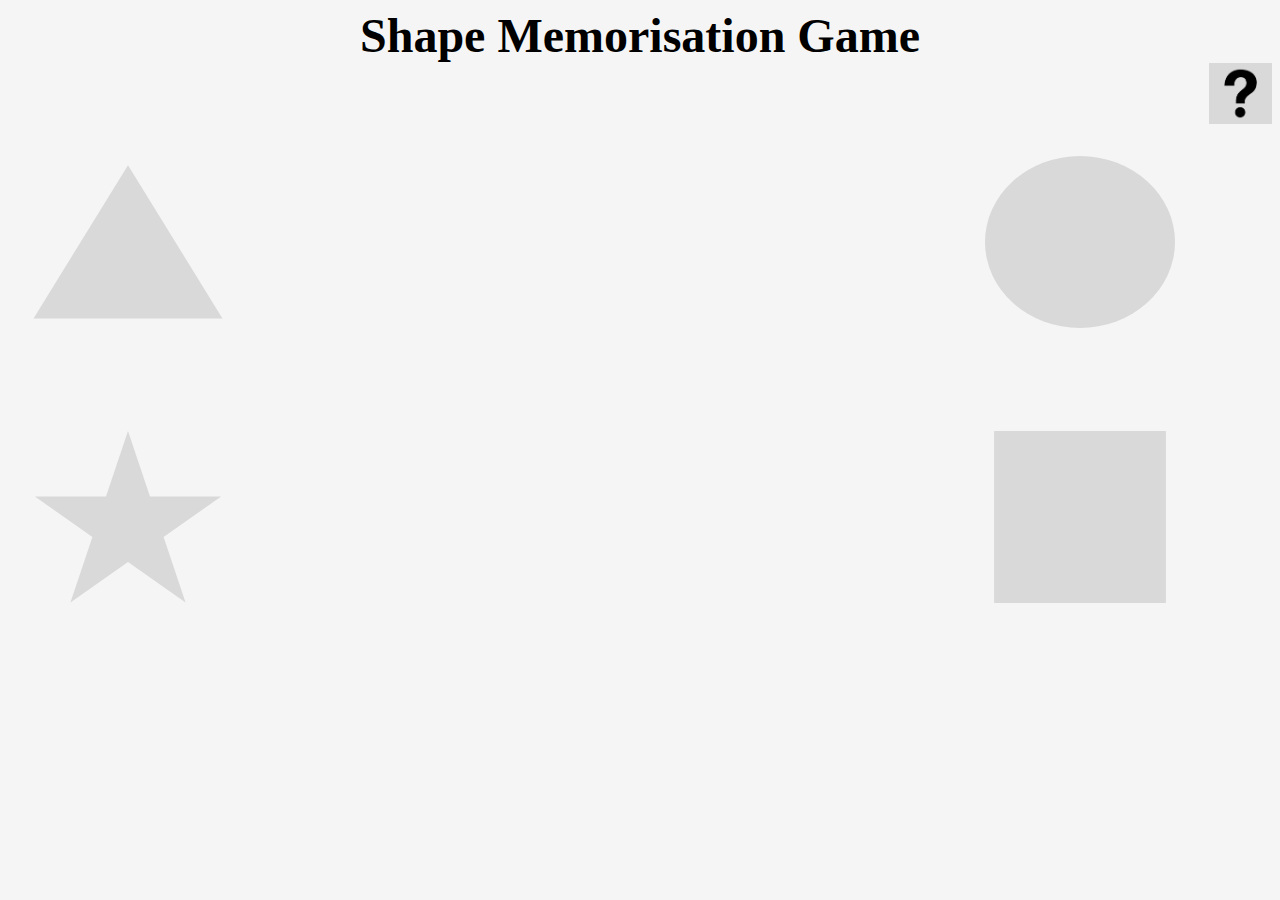
==== index.html @ 1fc85623 "fix css and html" ====
<html>
    <head>
        <meta name="viewport" content="width=device-width, initial-scale=1.0"/>
        <meta name="author" content="CodeWalkers"/>
        <title>
            Random Shape Memorisation Game
        </title>
        <link href="style.css" type="text/css" rel="stylesheet"/>
        <script src="main.js"  type="text/javascript"></script>
    </head>

    <body>
        <header>
            <h1>
                Shape Memorisation Game
            
            <div><img src="images/Q..PNG" alt="info"></div>
            </h1>
        </header>
        
    <form>
        <div>
            <img id="t" class="polyleft"  src="images/triangle.svg"  alt="triangle" onmouseover="highlight();">     
            <img   class="polyright"  src= "images/circle.svg" alt="circle"/>
            <br><br/><br/>
            
            <img  class="polyleft" src= "images/star.svg" alt="star"/>
            <img  class="polyright" src="images/square.svg"  alt="square"/>

        </div>

        
           
            

       </form>

        <footer></footer>
    </body>
</html>
---- style.css ----
body {
    background-color: whitesmoke;
  }
  
  h1 {
    
    text-align: center;
    font-size: 300%;
    color:black
    

  }
  /*rgb(122,199,255)*/
  header img{ width: 5%;  }
  header div{text-align: right; }

  .polyright{
       
        width :15%;
        height:auto;
      

 }
 
 .polyleft{
  
    width: 15%;
    height: auto;
    margin-right: 60%;
    margin-left: 2%;
  
  
}

img[alt="star"]{

  margin-top: 5%;

}
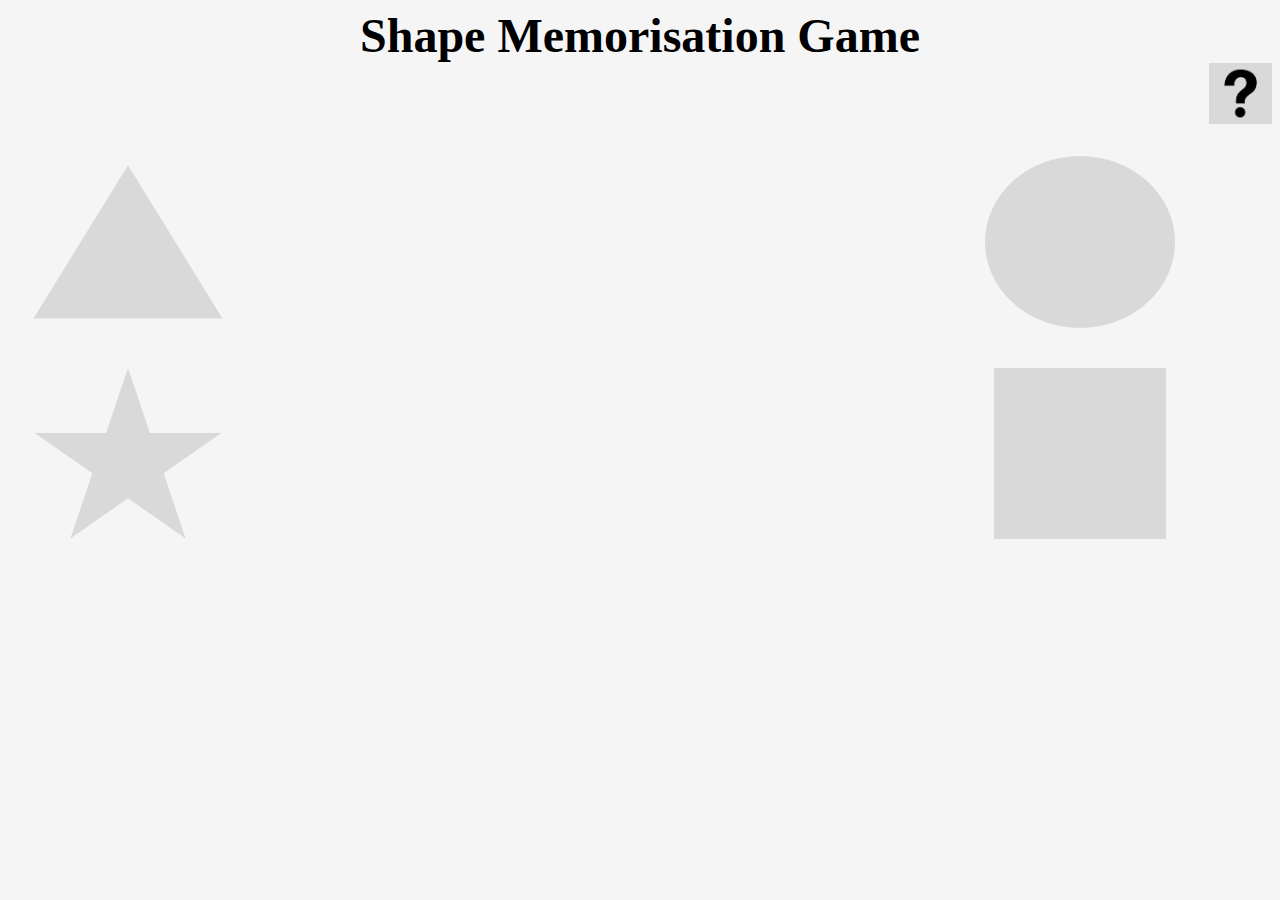
==== commit 227c97fb: "Try1" ====
--- a/index.html
+++ b/index.html
@@ -7,11 +7,12 @@
         </title>
         <link href="style.css" type="text/css" rel="stylesheet"/>
         <script src="main.js"  type="text/javascript"></script>
+        <script src="jquery-3.6.4.min.js" type="text/javascript"></script>
     </head>
 
     <body>
         <header>
-            <h1>
+            <h1 oncload="game()">
                 Shape Memorisation Game
             
             <div><img src="images/Q..PNG" alt="info"></div>
@@ -20,12 +21,12 @@
         
     <form>
         <div>
-            <img id="t" class="polyleft"  src="images/triangle.svg"  alt="triangle" onmouseover="highlight();">     
-            <img   class="polyright"  src= "images/circle.svg" alt="circle"/>
+            <img id="t" class="polyleft" src="images/triangle.svg"  alt="0" onmouseout="unlight('t')" onmouseover="highlight('t')" onclick="game()" onclick="cnt(0);">     
+            <img  id="c" class="polyright" src= "images/circle.svg" alt="1" onmouseout="unlight('c')" onmouseover="highlight('c')" onclick="cnt(1)">
             <br><br/><br/>
             
-            <img  class="polyleft" src= "images/star.svg" alt="star"/>
-            <img  class="polyright" src="images/square.svg"  alt="square"/>
+            <img id="s" class="polyleft"  src= "images/star.svg" alt="2" onmouseover="highlight('s')" onmouseout="unlight('s')" onclick="cnt(2)"/>
+            <img id="sq" class="polyright" src="images/square.svg"  alt="3" onmouseout="unlight('sq')" onmouseover="highlight('sq')" onclick="cnt(3)"/>
 
         </div>
 
--- a/style.css
+++ b/style.css
@@ -15,21 +15,23 @@
   header img{ width: 5%;  }
   header div{text-align: right; }
 
-  .polyright{
+  .polyright {
        
         width :15%;
         height:auto;
-      
+        cursor: pointer;
+        
+ }
 
- }
- 
- .polyleft{
+  
+
+ .polyleft {
   
     width: 15%;
     height: auto;
     margin-right: 60%;
     margin-left: 2%;
-  
+    cursor: pointer;
   
 }
 
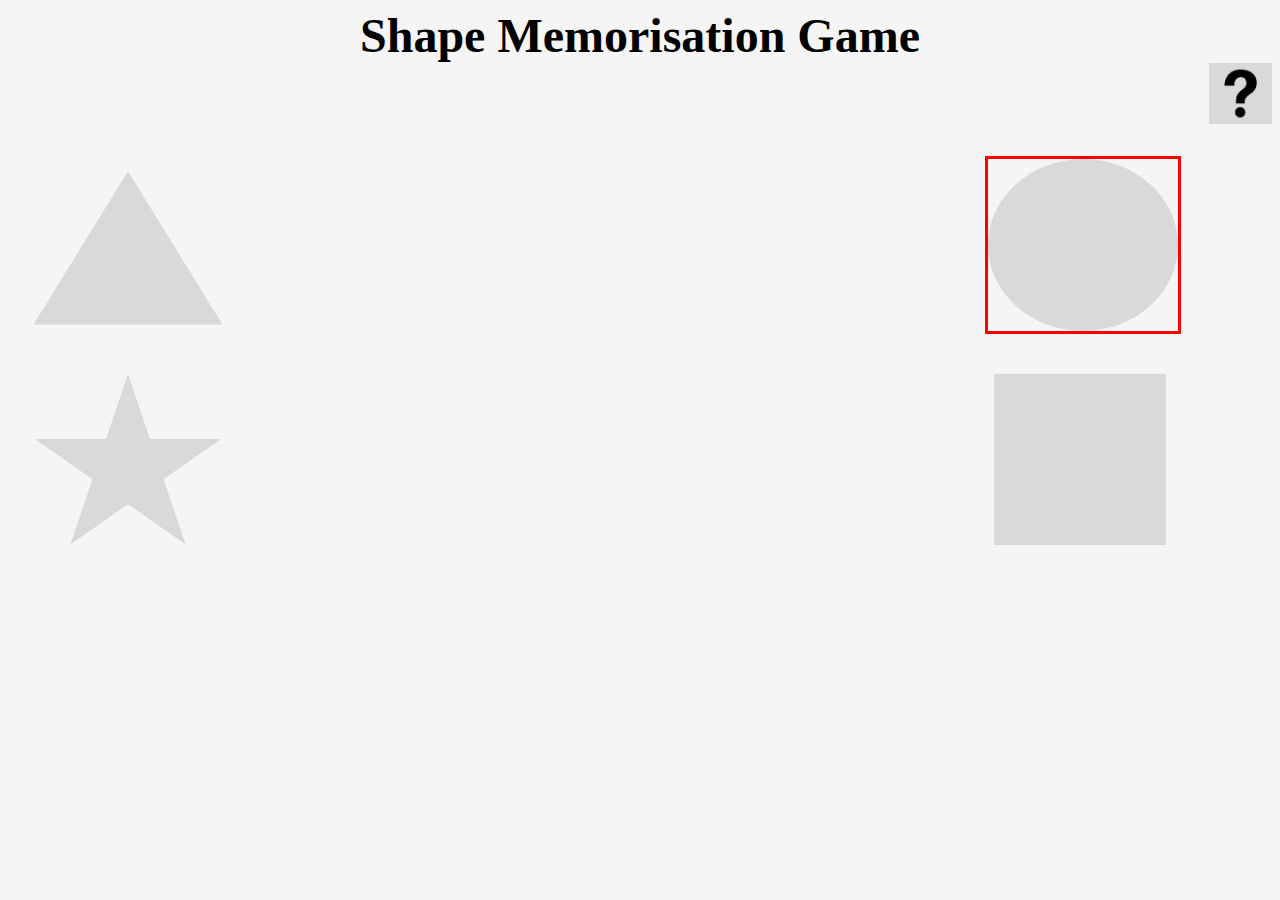
==== commit 6c1138d8: "Game almost works" ====
--- a/index.html
+++ b/index.html
@@ -10,9 +10,9 @@
         <script src="jquery-3.6.4.min.js" type="text/javascript"></script>
     </head>
 
-    <body>
+    <body onload="game()">
         <header>
-            <h1 oncload="game()">
+            <h1 >
                 Shape Memorisation Game
             
             <div><img src="images/Q..PNG" alt="info"></div>
@@ -21,12 +21,12 @@
         
     <form>
         <div>
-            <img id="t" class="polyleft" src="images/triangle.svg"  alt="0" onmouseout="unlight('t')" onmouseover="highlight('t')" onclick="game()" onclick="cnt(0);">     
-            <img  id="c" class="polyright" src= "images/circle.svg" alt="1" onmouseout="unlight('c')" onmouseover="highlight('c')" onclick="cnt(1)">
+            <img id="t" class="polyleft" src="images/triangle.svg"  alt=0 onmouseout="unlight('t')" onmouseover="highlight('t')"  >     
+            <img  id="c" class="polyright" src= "images/circle.svg" alt=1 onmouseout="unlight('c')" onmouseover="highlight('c')" >
             <br><br/><br/>
             
-            <img id="s" class="polyleft"  src= "images/star.svg" alt="2" onmouseover="highlight('s')" onmouseout="unlight('s')" onclick="cnt(2)"/>
-            <img id="sq" class="polyright" src="images/square.svg"  alt="3" onmouseout="unlight('sq')" onmouseover="highlight('sq')" onclick="cnt(3)"/>
+            <img id="s" class="polyleft"  src= "images/star.svg" alt=2 onmouseover="highlight('s')" onmouseout="unlight('s')" >
+            <img id="sq" class="polyright" src="images/square.svg"  alt=3 onmouseout="unlight('sq')" onmouseover="highlight('sq')">
 
         </div>
 
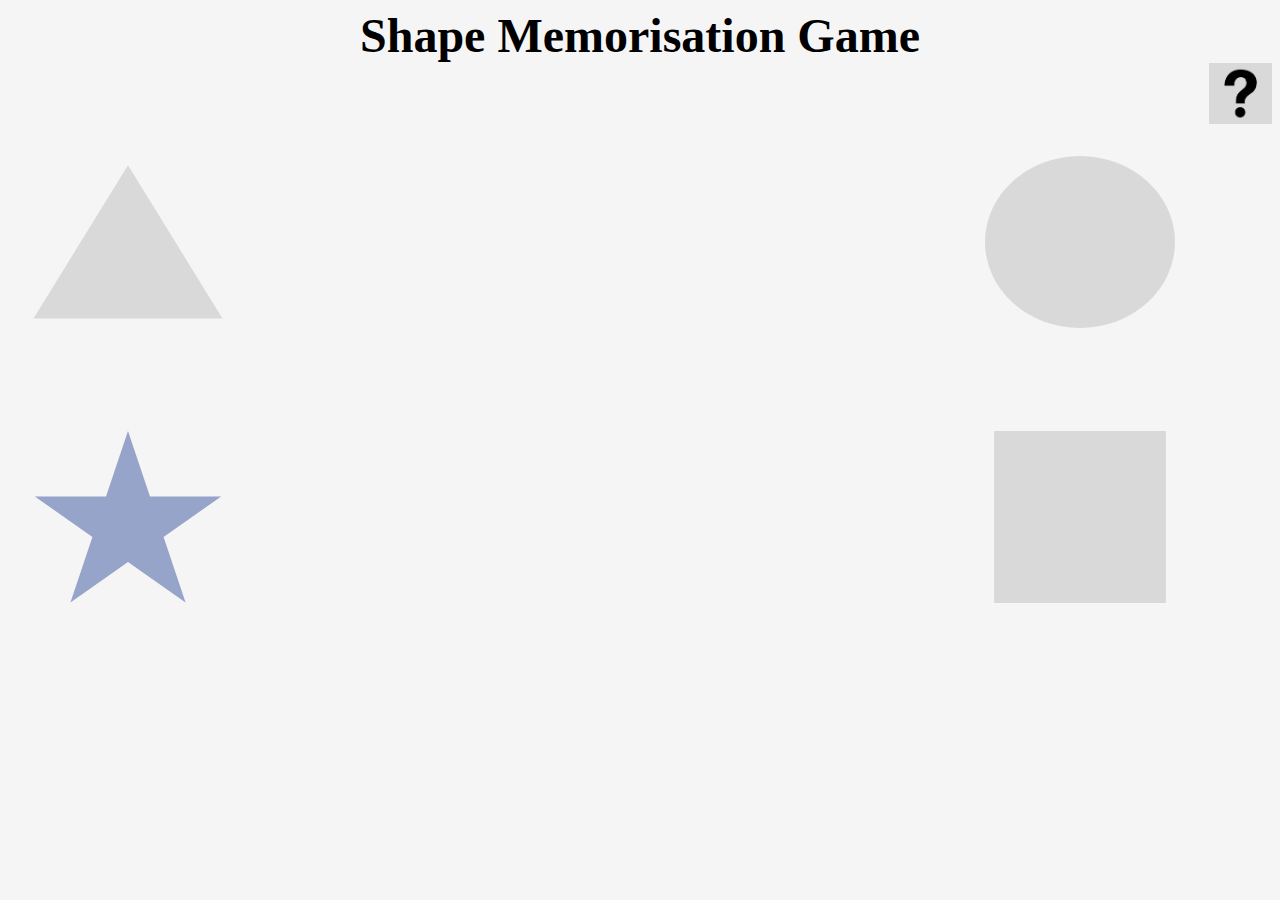
==== commit be64393c: "animated game part 1" ====
--- a/index.html
+++ b/index.html
@@ -21,12 +21,17 @@
         
     <form>
         <div>
-            <img id="t" class="polyleft" src="images/triangle.svg"  alt=0 onmouseout="unlight('t')" onmouseover="highlight('t')"  >     
-            <img  id="c" class="polyright" src= "images/circle.svg" alt=1 onmouseout="unlight('c')" onmouseover="highlight('c')" >
-            <br><br/><br/>
+            <img id="t" class="polyleft" src="images/triangle.svg"  alt=0 onmouseout="unlight('t')" onmouseover="highlight('t')"  > 
+            <img id="tt" class="hidden" class="polyleft" src="images/triangle fill.svg" alt=10 onmouseout="unlight('tt')" onmouseover="highlight('tt')">
+            <img  id="c" class="polyright" src= "images/circle.svg" alt=1 onmouseout="unlight('c')" onmouseover="highlight('c')">
+            <img id="cc" class="hidden" class="polyright" src="images/circlefill.svg" alt=11 onmouseout="unlight('cc')" onmouseover="highlight('cc')">
+  <br><br/><br/>
             
             <img id="s" class="polyleft"  src= "images/star.svg" alt=2 onmouseover="highlight('s')" onmouseout="unlight('s')" >
+            <img id="ss" class="hidden" class="polyleft" src="images/starfill.svg" alt=12 onmouseout="unlight('ss')" onmouseover="highlight('ss')">
             <img id="sq" class="polyright" src="images/square.svg"  alt=3 onmouseout="unlight('sq')" onmouseover="highlight('sq')">
+            <img id="ssq" class="hidden" class="polyright" src="images/squarefill.svg" alt=13 onmouseout="unlight('ssq')" onmouseover="highlight('ssq')">
+
 
         </div>
 
--- a/style.css
+++ b/style.css
@@ -35,10 +35,22 @@
   
 }
 
-img[alt="star"]{
+img[alt="3"]{
 
   margin-top: 5%;
 
 }
+.hidden{
+  display: none;
+}
+.visible{
+  display: inline;
+  width: 15%;
+    height: auto;
+}
 
-  
+img[alt="13"]{
+
+  margin-top: 5%;
+
+}
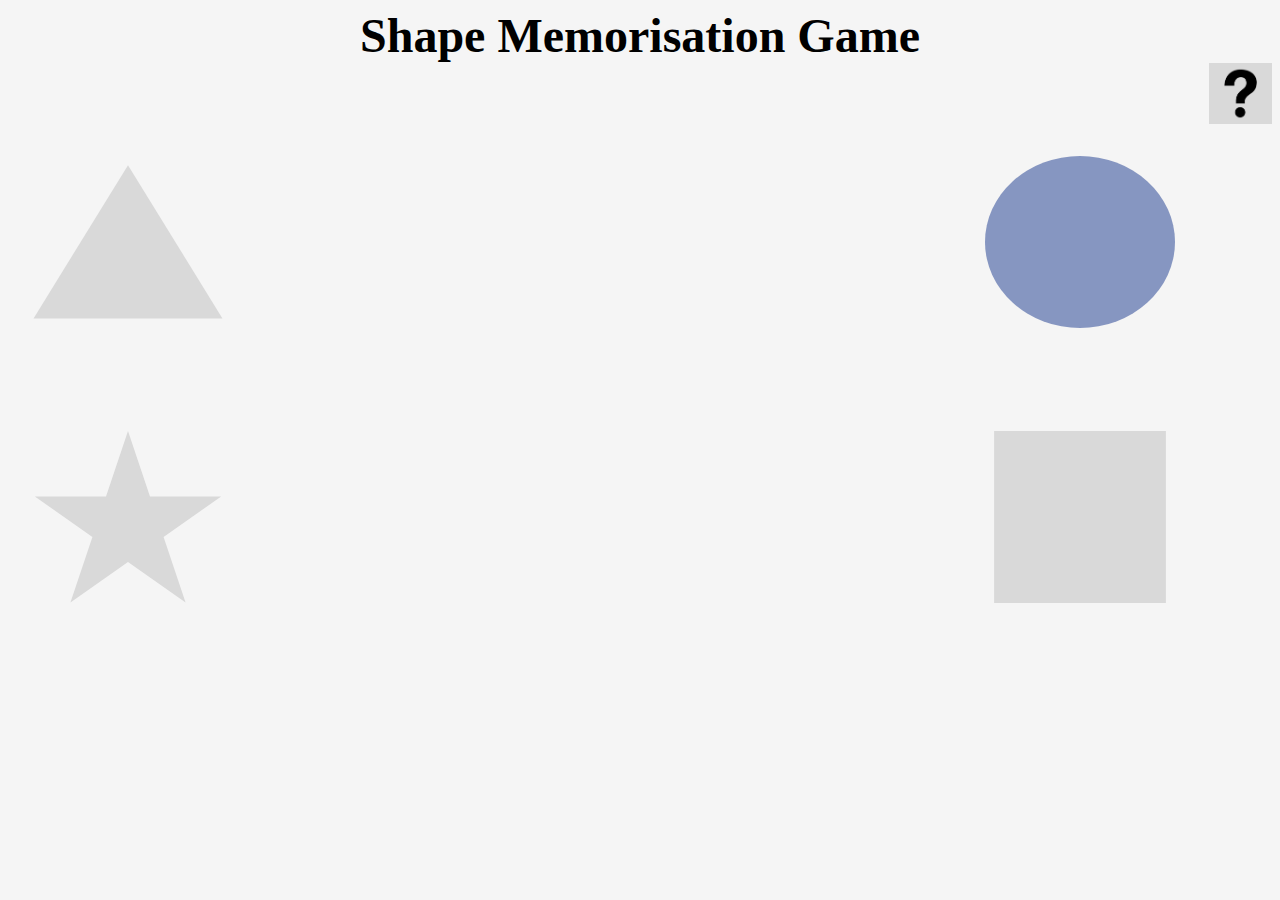
==== commit 4bd74056: "Ignore last, this is final commit to html" ====
--- a/index.html
+++ b/index.html
@@ -15,22 +15,19 @@
             <h1 >
                 Shape Memorisation Game
             
-            <div><img src="images/Q..PNG" alt="info"></div>
+            <div><img src="images/Q..PNG" alt="info" onmouseover="infoon()" onmouseout="infooff()"></div>
             </h1>
         </header>
         
     <form>
+        <img src="images/infon.png" id="info" class="hidden"/>
         <div>
             <img id="t" class="polyleft" src="images/triangle.svg"  alt=0 onmouseout="unlight('t')" onmouseover="highlight('t')"  > 
-            <img id="tt" class="hidden" class="polyleft" src="images/triangle fill.svg" alt=10 onmouseout="unlight('tt')" onmouseover="highlight('tt')">
             <img  id="c" class="polyright" src= "images/circle.svg" alt=1 onmouseout="unlight('c')" onmouseover="highlight('c')">
-            <img id="cc" class="hidden" class="polyright" src="images/circlefill.svg" alt=11 onmouseout="unlight('cc')" onmouseover="highlight('cc')">
   <br><br/><br/>
             
             <img id="s" class="polyleft"  src= "images/star.svg" alt=2 onmouseover="highlight('s')" onmouseout="unlight('s')" >
-            <img id="ss" class="hidden" class="polyleft" src="images/starfill.svg" alt=12 onmouseout="unlight('ss')" onmouseover="highlight('ss')">
             <img id="sq" class="polyright" src="images/square.svg"  alt=3 onmouseout="unlight('sq')" onmouseover="highlight('sq')">
-            <img id="ssq" class="hidden" class="polyright" src="images/squarefill.svg" alt=13 onmouseout="unlight('ssq')" onmouseover="highlight('ssq')">
 
 
         </div>
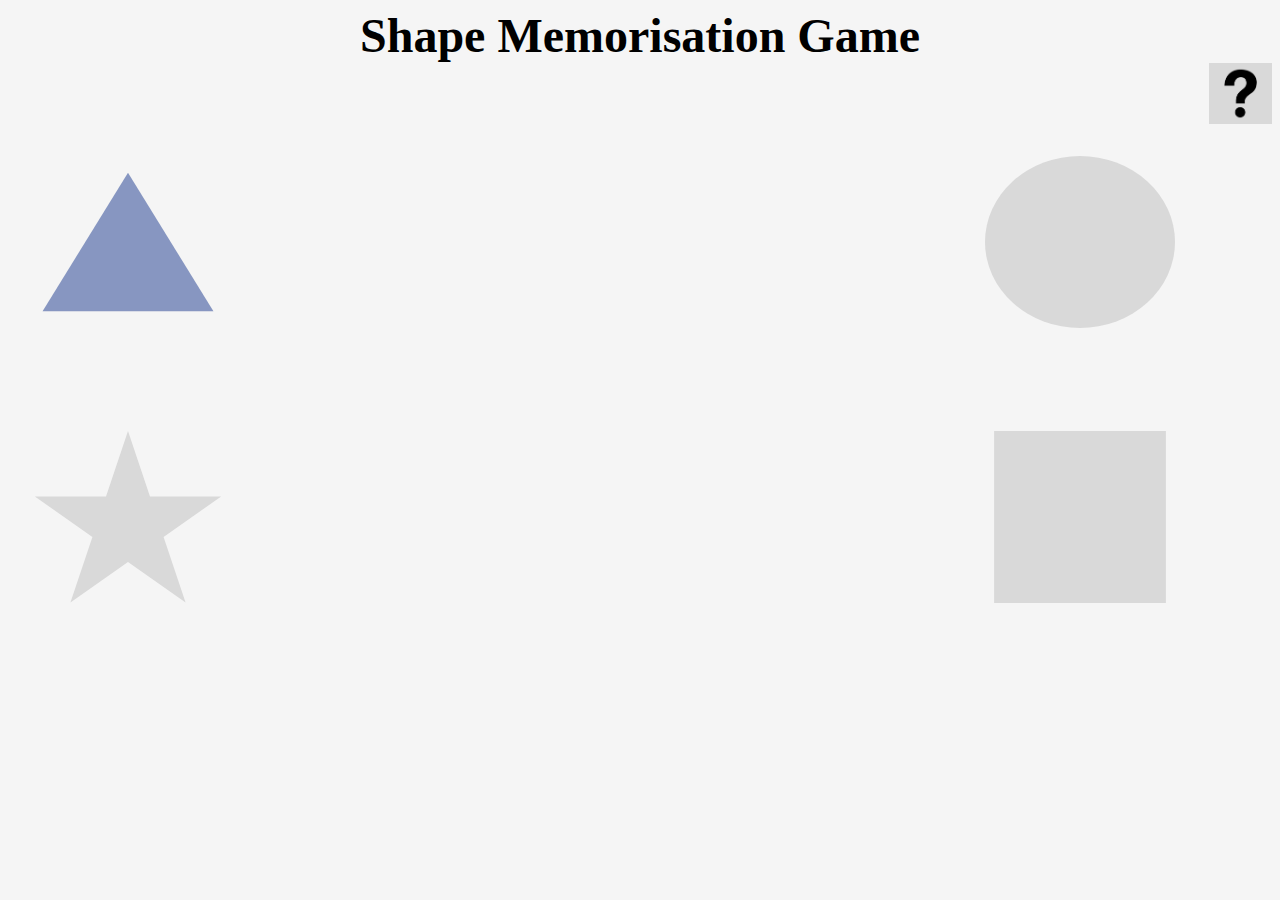
==== commit 48f4855b: "Html file Final final by P" ====
--- a/index.html
+++ b/index.html
@@ -21,13 +21,14 @@
         
     <form>
         <img src="images/infon.png" id="info" class="hidden"/>
+        <img src="images/gameover.png" id="over" class="hidden"/>
         <div>
-            <img id="t" class="polyleft" src="images/triangle.svg"  alt=0 onmouseout="unlight('t')" onmouseover="highlight('t')"  > 
-            <img  id="c" class="polyright" src= "images/circle.svg" alt=1 onmouseout="unlight('c')" onmouseover="highlight('c')">
+            <img id="t" class="polyleft" src="images/triangle.svg"  alt=0 onmouseout="unlight('t')" onmouseover="highlight('t')"  /> 
+            <img  id="c" class="polyright" src= "images/circle.svg" alt=1 onmouseout="unlight('c')" onmouseover="highlight('c')"/>
   <br><br/><br/>
             
-            <img id="s" class="polyleft"  src= "images/star.svg" alt=2 onmouseover="highlight('s')" onmouseout="unlight('s')" >
-            <img id="sq" class="polyright" src="images/square.svg"  alt=3 onmouseout="unlight('sq')" onmouseover="highlight('sq')">
+            <img id="s" class="polyleft"  src= "images/star.svg" alt=2 onmouseover="highlight('s')" onmouseout="unlight('s')" />
+            <img id="sq" class="polyright" src="images/square.svg"  alt=3 onmouseout="unlight('sq')" onmouseover="highlight('sq')"/>
 
 
         </div>
--- a/style.css
+++ b/style.css
@@ -43,10 +43,13 @@
 .hidden{
   display: none;
 }
-.visible{
-  display: inline;
-  width: 15%;
+.overlay{
+  
+    width: 50%;
     height: auto;
+    z-index: 10;
+    margin-left:25%;
+    position: absolute;
 }
 
 img[alt="13"]{
